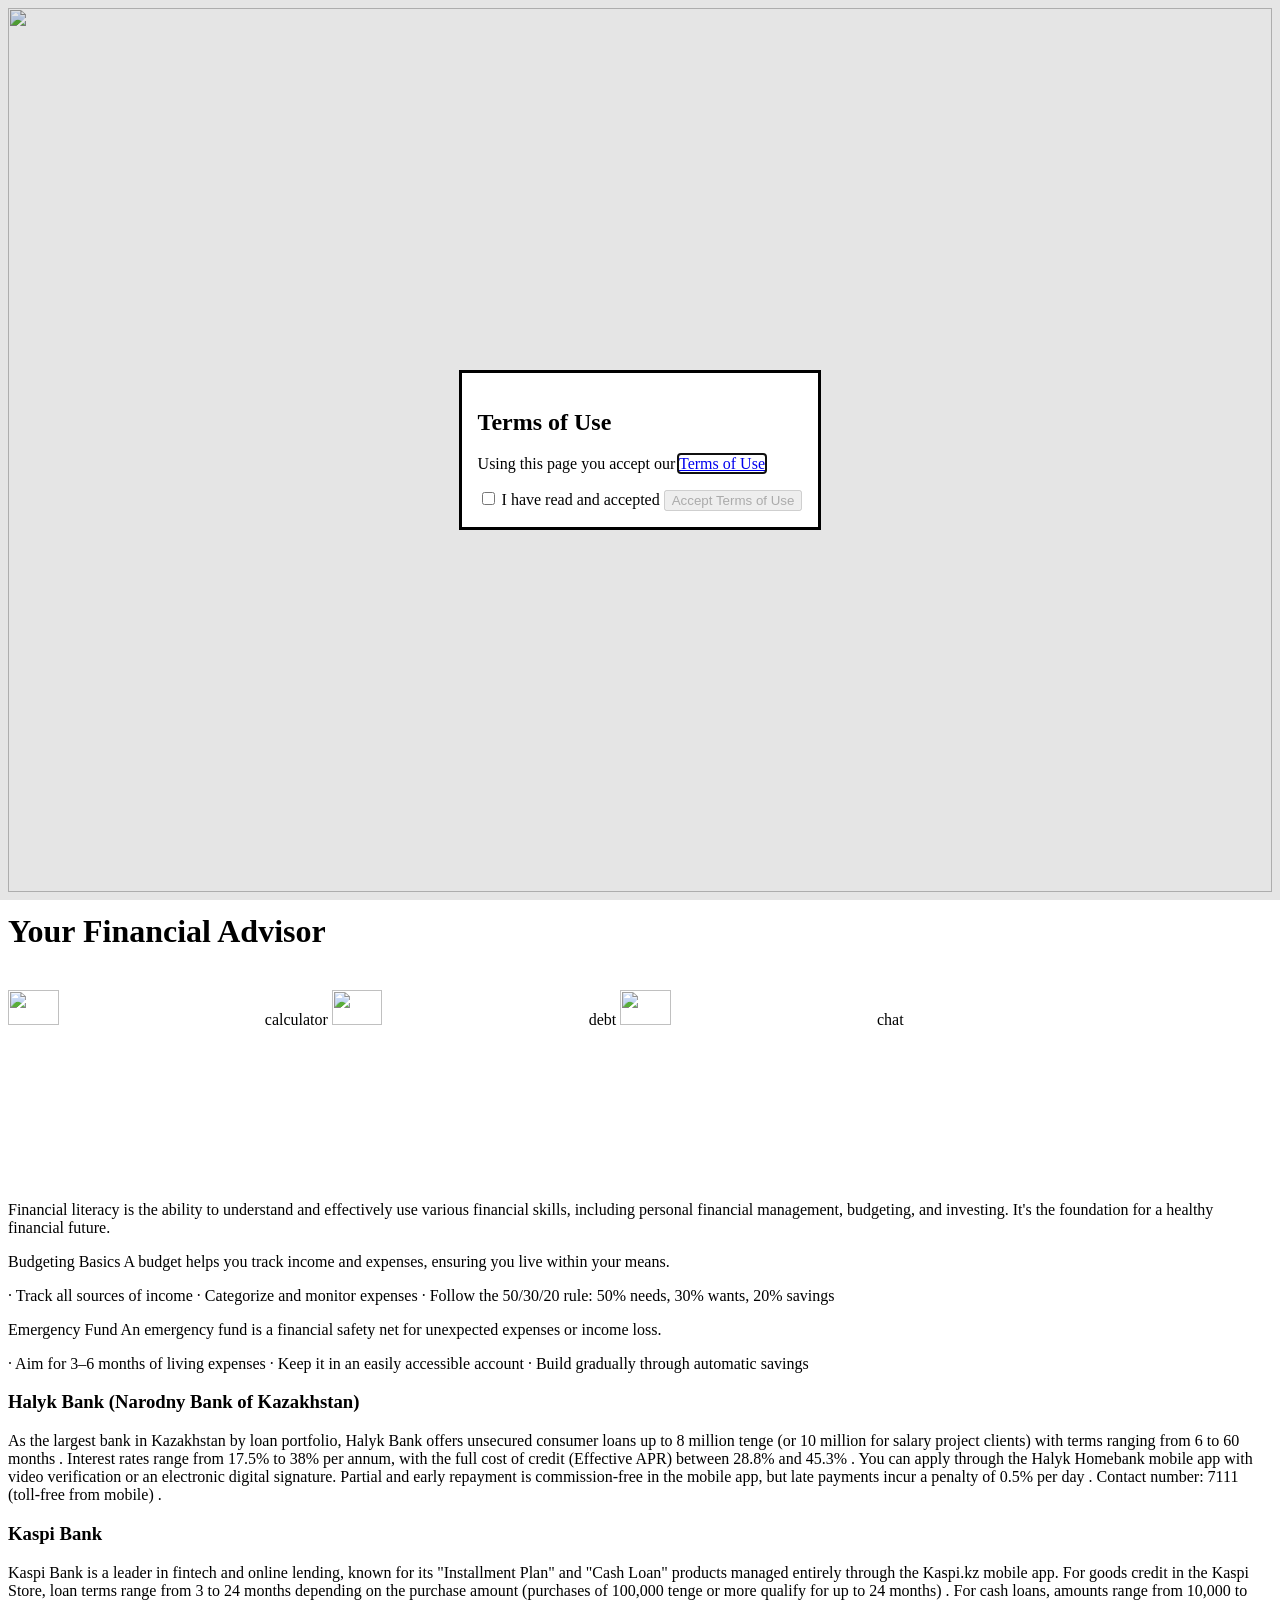
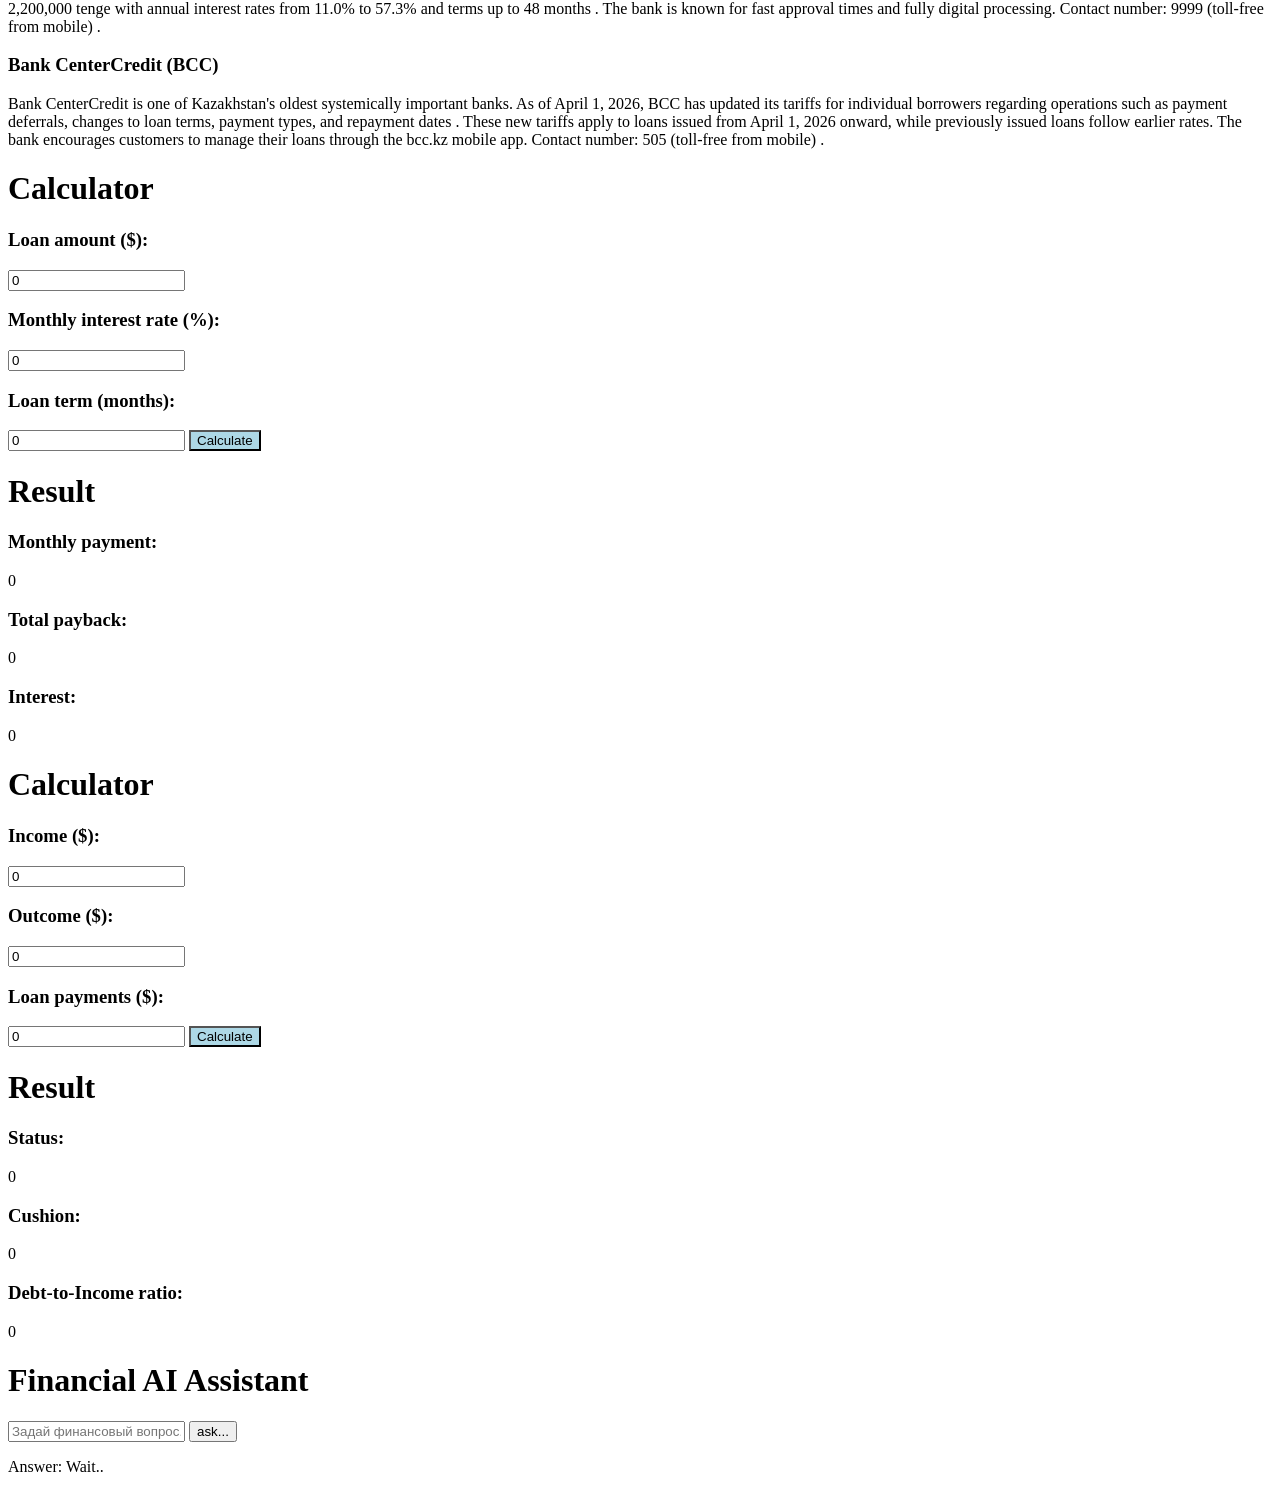
==== index.html @ 47a90f99 "Create index.html" ====
<head>
  <meta charset="UTF-8">
	<meta name="viewport" content="width=device-width, initial-scale=1.0">
  	<link rel="stylesheet" href="style.css">
  <script src = "main.js" type = "module"></script>
</head>
<body>
  <div class = "info"><img src = "https://media.istockphoto.com/id/2054862659/vector/dollar-sign-icon.jpg?s=612x612&w=0&k=20&c=3sc-JGyuSLgcAd3N9MwsiXYd3ZFW4O60ivn23kNPnd8=" style = "width:100%;"><h1>Your Financial Advisor</h1></div>
  <br>
  <div class = "board">
    <img src = "https://img.icons8.com/ios_filled/1200/apple-calculator.jpg" style = "width:20%;" id = "calc"> <span> calculator </span> 
  <img src = "https://static.vecteezy.com/system/resources/previews/035/637/231/non_2x/bank-black-icon-isolated-on-white-background-free-vector.jpg" style = "width:20%;" id = "debt"> <span> debt </span> 
    <img src = "https://thumbs.dreamstime.com/b/human-head-profile-brain-symbol-black-icon-vector-illustration-simple-isolated-white-background-130069403.jpg" style = "width:20%;" id = "chat"> <span> chat </span>
  </div>
  <br>
  <div class = "main">
    <div class = "fullbox">
      <p>Financial literacy is the ability to understand and effectively use various financial skills, including personal financial management, budgeting, and investing. It's the foundation for a healthy financial future.</p>
    </div>
    <div class = "halfbox">
      <p>Budgeting Basics
        A budget helps you track income and expenses, ensuring you live within your means.</p>
      <p>· Track all sources of income
· Categorize and monitor expenses
        · Follow the 50/30/20 rule: 50% needs, 30% wants, 20% savings</p>
    </div>
    <div class = "halfbox">
      <p>Emergency Fund
An emergency fund is a financial safety net for unexpected expenses or income loss.</p>
      <p>· Aim for 3–6 months of living expenses
· Keep it in an easily accessible account
· Build gradually through automatic savings</p>
    </div>
    <div class = "fullbox">
      <h3>Halyk Bank (Narodny Bank of Kazakhstan)</h3>
      <p>As the largest bank in Kazakhstan by loan portfolio, Halyk Bank offers unsecured consumer loans up to 8 million tenge (or 10 million for salary project clients) with terms ranging from 6 to 60 months . Interest rates range from 17.5% to 38% per annum, with the full cost of credit (Effective APR) between 28.8% and 45.3% . You can apply through the Halyk Homebank mobile app with video verification or an electronic digital signature. Partial and early repayment is commission-free in the mobile app, but late payments incur a penalty of 0.5% per day . Contact number: 7111 (toll-free from mobile) .</p>
      <h3>Kaspi Bank</h3>
      <p>Kaspi Bank is a leader in fintech and online lending, known for its "Installment Plan" and "Cash Loan" products managed entirely through the Kaspi.kz mobile app. For goods credit in the Kaspi Store, loan terms range from 3 to 24 months depending on the purchase amount (purchases of 100,000 tenge or more qualify for up to 24 months) . For cash loans, amounts range from 10,000 to 2,200,000 tenge with annual interest rates from 11.0% to 57.3% and terms up to 48 months . The bank is known for fast approval times and fully digital processing. Contact number: 9999 (toll-free from mobile) .</p>
      <h3>Bank CenterCredit (BCC)</h3>
      <p>Bank CenterCredit is one of Kazakhstan's oldest systemically important banks. As of April 1, 2026, BCC has updated its tariffs for individual borrowers regarding operations such as payment deferrals, changes to loan terms, payment types, and repayment dates . These new tariffs apply to loans issued from April 1, 2026 onward, while previously issued loans follow earlier rates. The bank encourages customers to manage their loans through the bcc.kz mobile app. Contact number: 505 (toll-free from mobile) .</p>
    </div>
    <div class = "halfbox">
    <h1>Calculator</h1>
      <h3>Loan amount ($):</h3>
      <input id = "amount" value = "0">
      <h3>Monthly interest rate (%):</h3>
      <input id = "interest" value = "0">
      <h3>Loan term (months):</h3>
      <input id = "length" value = "0">
      <button id = "exec_calc" style = "background-color: lightblue;">Calculate</button>
      </div>
    <div class = "halfbox">
      <h1>Result</h1>
      <h3>Monthly payment:</h3>
      <span id = "mpayment">0</span>
      <h3>Total payback:</h3>
      <span id = "payback">0</span>
      <h3>Interest:</h3>
      <span id = "interestpay">0</span>
    </div>
    <div class = "halfbox">
    <h1>Calculator</h1>
      <h3>Income ($):</h3>
      <input id = "income" value = "0">
      <h3>Outcome ($):</h3>
      <input id = "outcome" value = "0">
      <h3>Loan payments ($):</h3>
      <input id = "loan" value = "0">
      <button id = "exec_debt" style = "background-color: lightblue;">Calculate</button>
      </div>
    <div class = "halfbox">
      <h1>Result</h1>
      <h3>Status:</h3>
      <span id = "status">0</span>
      <h3>Cushion:</h3>
      <span id = "Cushion">0</span>
      <h3>Debt-to-Income ratio:</h3>
      <span id = "ratio">0</span>
    </div>
    <div class = "fullbox"><div class="fullbox">
  <h1>Financial AI Assistant</h1>
  <input id="chat-input" type="text" placeholder="Задай финансовый вопрос...">
  <button id="exec_chat">ask...</button>
  <p>Answer: <span id="chat-output">Wait..</span></p>
</div>

<script type="module" src="main.js"></script></div>
    <dialog id="termsModal">
  <h2>Terms of Use</h2>
  Using this page you accept our <a href = "license.tml"> Terms of Use </a>
  </p>
  <label>
    <input type="checkbox" id="acceptCheck"> I have read and accepted
  </label>
  <button id="closeBtn" disabled>Accept Terms of Use</button>
</dialog>

<script>
  const modal = document.getElementById('termsModal');
  const checkbox = document.getElementById('acceptCheck');
  const button = document.getElementById('closeBtn');
  modal.showModal();
  checkbox.addEventListener('change', () => {
    button.disabled = !checkbox.checked;
  });
  button.addEventListener('click', () => {
    modal.close();
  });
</script>
  </div>
</body>
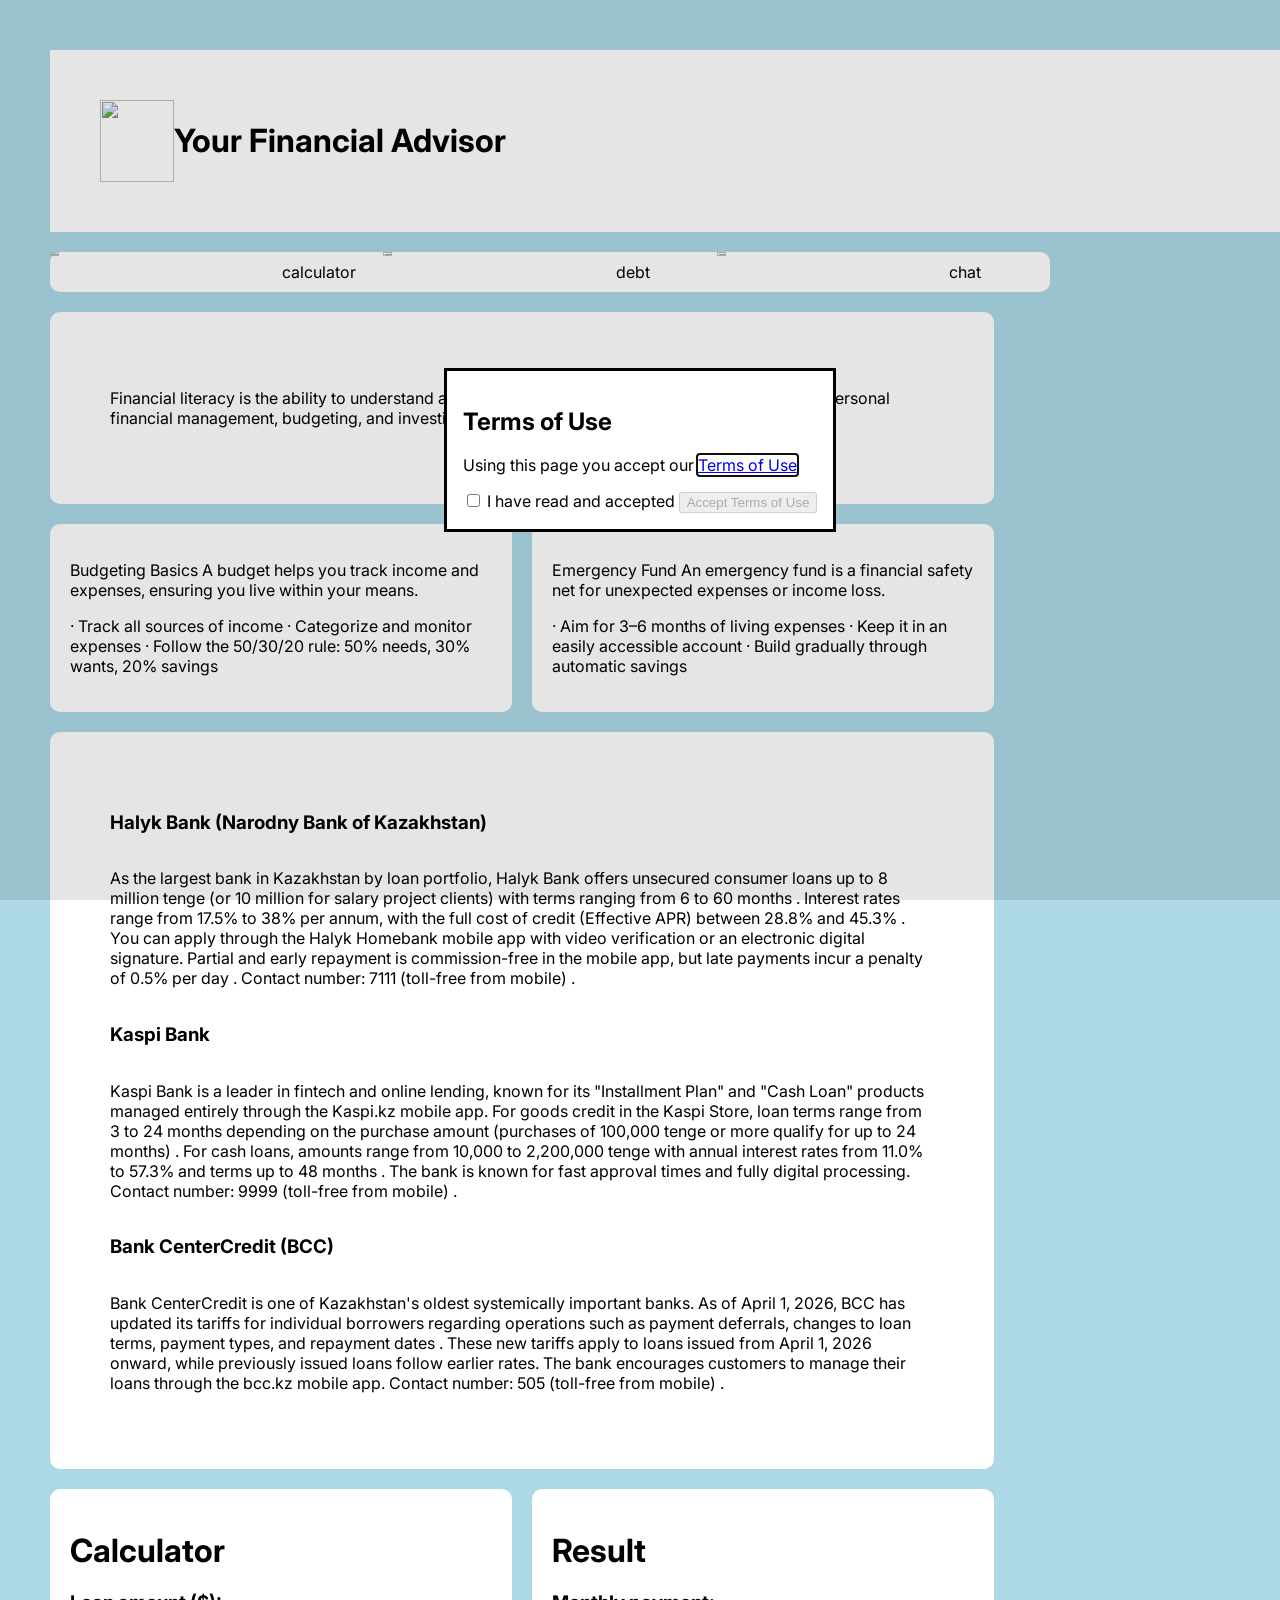
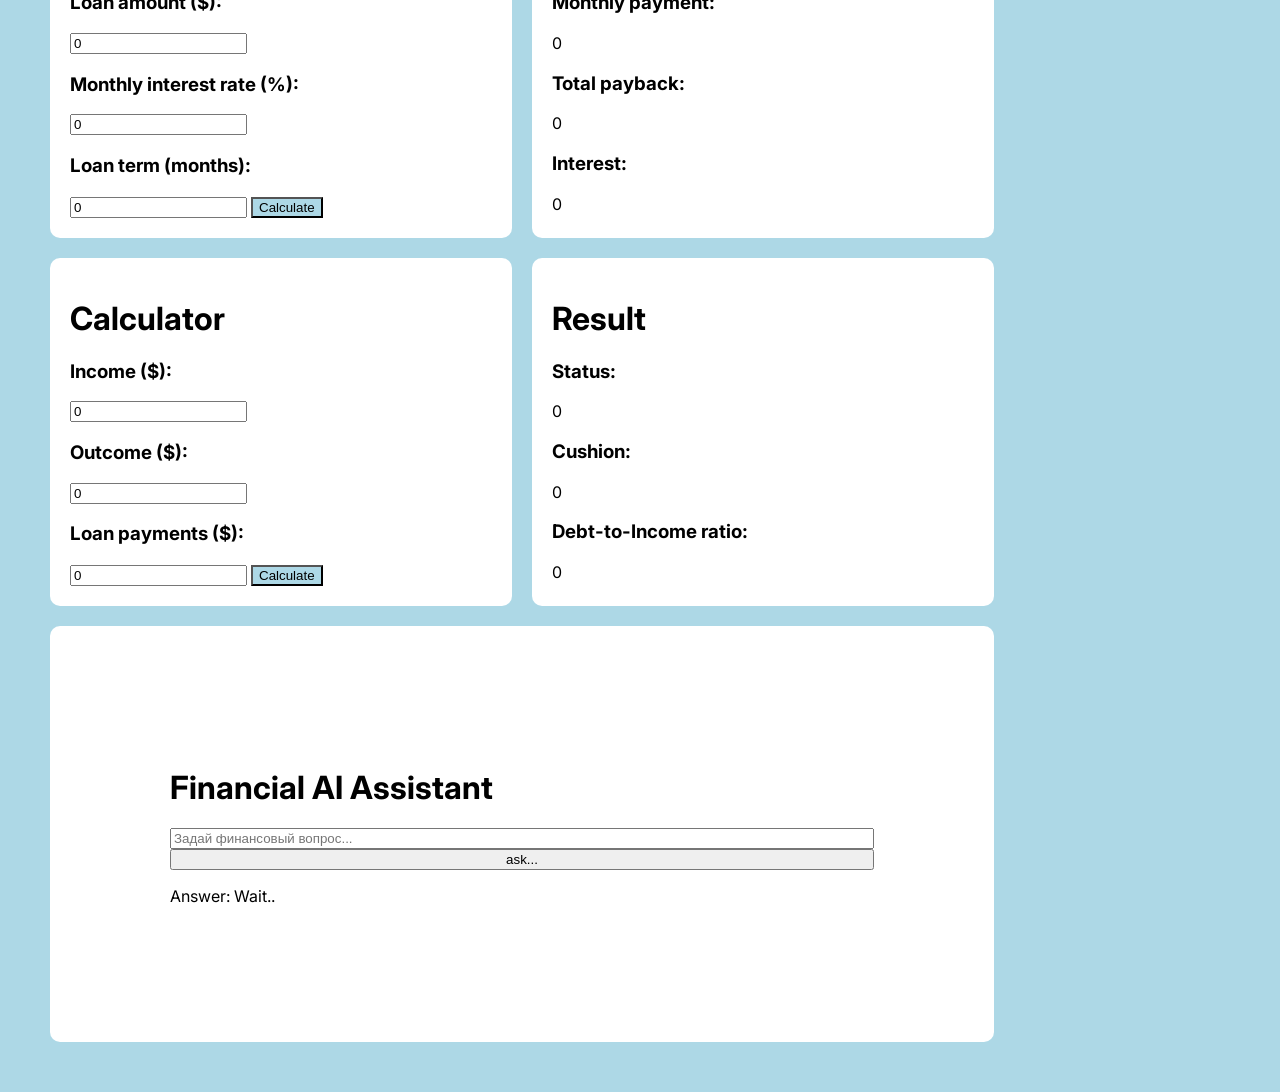
==== commit fcc4c90f: "Update index.html" ====
--- a/index.html
+++ b/index.html
@@ -87,7 +87,7 @@
 <script type="module" src="main.js"></script></div>
     <dialog id="termsModal">
   <h2>Terms of Use</h2>
-  Using this page you accept our <a href = "license.tml"> Terms of Use </a>
+  Using this page you accept our <a href = "license.html"> Terms of Use </a>
   </p>
   <label>
     <input type="checkbox" id="acceptCheck"> I have read and accepted
--- a/style.css
+++ b/style.css
@@ -0,0 +1,65 @@
+@import url('https://fonts.googleapis.com/css2?family=Inter:wght@400;600&display=swap');
+body{
+  background-color: lightblue;
+    font-family: 'Inter', -apple-system, BlinkMacSystemFont, "Segoe UI", Roboto, Helvetica, Arial, sans-serif;
+  margin: 50px;
+}
+
+.main{
+  width: 80%;
+  display: grid;
+  grid-template-columns: 1fr 1fr 1fr 1fr 1fr 1fr;
+  justify-content: space-around;
+  column-gap: 20px;
+  row-gap: 20px;
+}
+
+.main > h3
+{
+  color: navy;
+}
+
+.force-break{
+  grid-column: 1 / -1;
+}
+
+.icon{
+  border-radius: 10px;
+}
+
+.fullbox{
+  border-radius: 10px;
+  background-color: white;
+  display: grid;
+  grid-template-columns: 1fr;
+  padding: 60px;
+  grid-column: span 6;
+}
+
+.halfbox{
+  border-radius: 10px;
+  background-color: white;
+  padding: 20px;
+  grid-column: span 3;
+}
+
+.info{
+  width: 100%;
+  padding: 50px;
+  display: grid;
+  grid-template-columns: 1fr 15fr;
+  background-color: white;
+}
+
+.board{
+  width: 1000px;
+  paddding: 10px;
+  border-radius: 10px;
+  display: grid;
+  grid-template-columns: 2fr 1fr 2fr 1fr 2fr 1fr;
+  background-color: white;
+}
+
+.board > span{
+  padding: 10px;
+}
